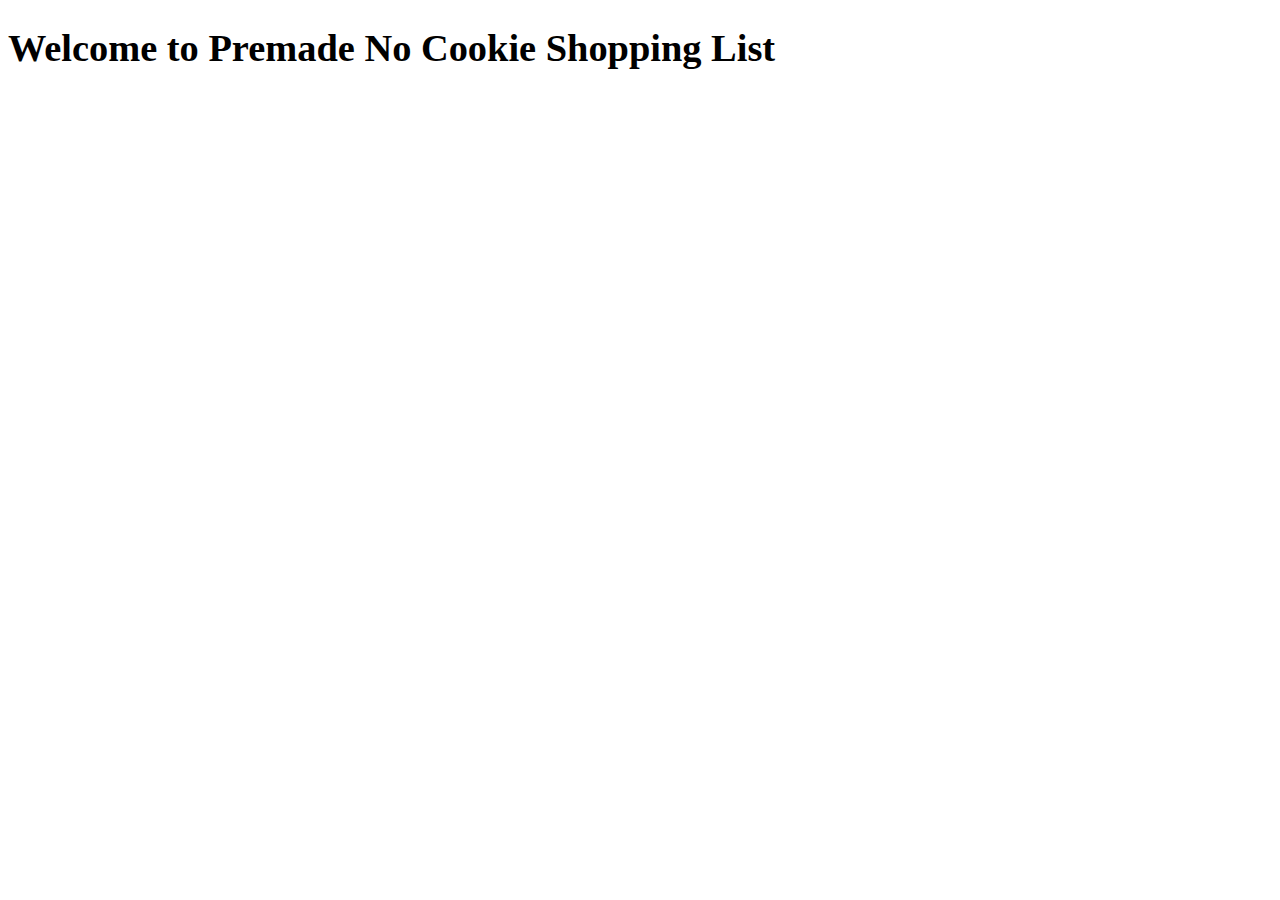
==== Mod4_Solution/index.html @ c8b20c4b "Mod 4 SOlution - Reorganize Directories!" ====
<!DOCTYPE html>
<html ng-app='MenuApp'>
  <head>
    <meta charset="utf-8">
    <link rel="stylesheet" href="css/styles.css">
    <title>No Cookie Shopping List</title>
  </head>
  <body>
    <h1>Welcome to Premade No Cookie Shopping List</h1>

    <ui-view></ui-view>

    <!-- Libraries -->
    <script src="lib/angular.min.js"></script>
    <script src="lib/angular-ui-router.min.js"></script>

    <!-- Modules -->
    <script src="src/shoppinglist/shoppinglist.module.js"></script>

    <!-- Routes -->
    <script src="src/routes.js"></script>

    <!-- 'ShoppingList' module artifacts -->
    <script src="src/shoppinglist/shoppinglist.component.js"></script>
    <script src="src/shoppinglist/main-shoppinglist.controller.js"></script>
    <script src="src/shoppinglist/shoppinglist.service.js"></script>
    <script src="src/shoppinglist/item-detail.controller.js"></script>

  </body>
</html>
---- Mod4_Solution/css/styles.css ----
body {
  font-size: 1.2em;
}

div.tabs > a, div.tabs > button {
  margin-right: 10px;
  font-size: 1.2em;
}

div.tabs {
  margin-bottom: 10px;
}

.activeTab {
  font-weight: bold;
}
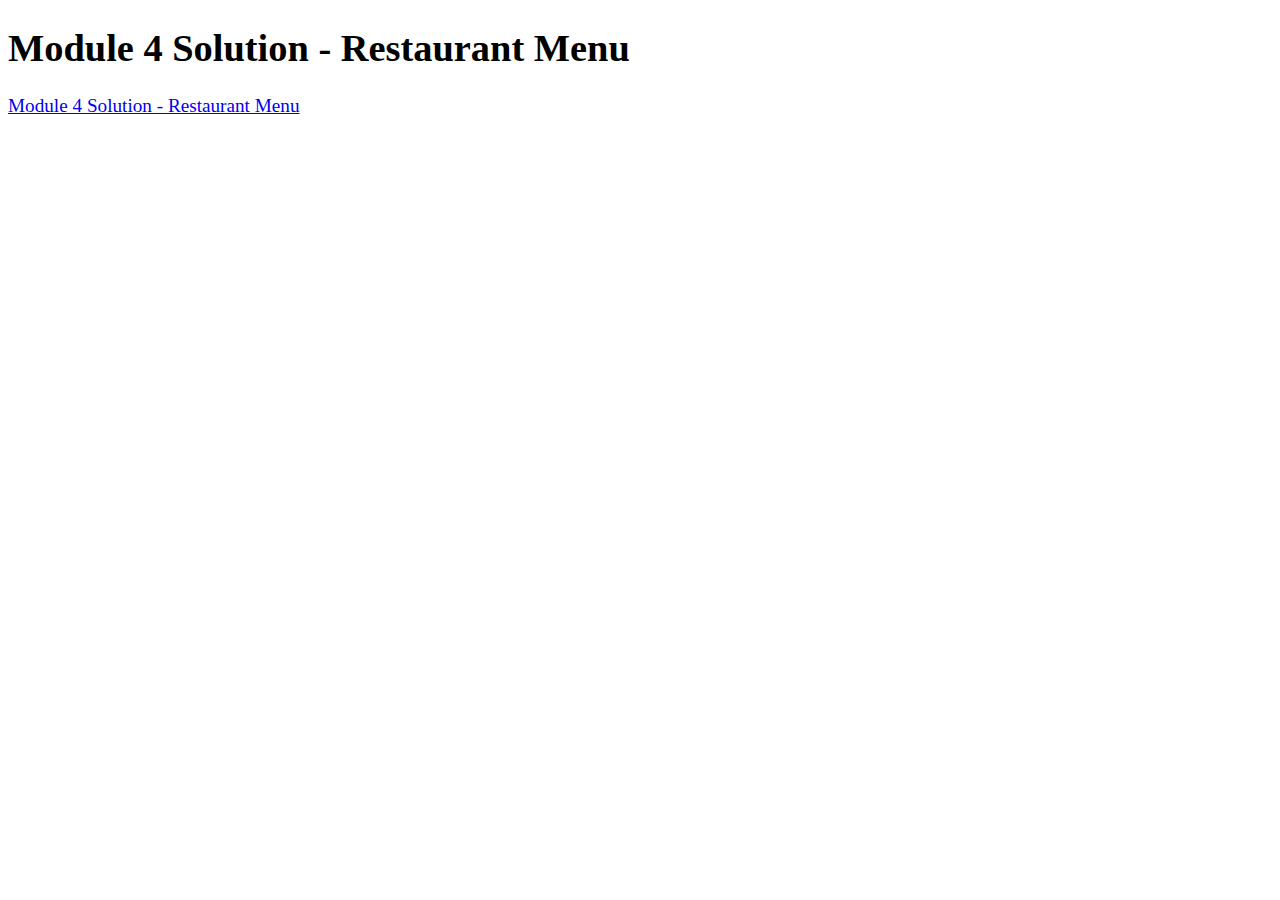
==== commit 5d9ff87f: "Mod4 Solution - AngularJS" ====
--- a/Mod4_Solution/index.html
+++ b/Mod4_Solution/index.html
@@ -3,10 +3,10 @@
   <head>
     <meta charset="utf-8">
     <link rel="stylesheet" href="css/styles.css">
-    <title>No Cookie Shopping List</title>
+    <title>Module 4 Solution - Restaurant Menu</title>
   </head>
   <body>
-    <h1>Welcome to Premade No Cookie Shopping List</h1>
+    <h1>Module 4 Solution - Restaurant Menu</h1>
 
     <ui-view></ui-view>
 
@@ -14,17 +14,22 @@
     <script src="lib/angular.min.js"></script>
     <script src="lib/angular-ui-router.min.js"></script>
 
+
     <!-- Modules -->
-    <script src="src/shoppinglist/shoppinglist.module.js"></script>
+    <script src="src/restaurantmenu/data.module.js"></script>
+    <script src="src/restaurantmenu/menuapp.module.js"></script>
 
     <!-- Routes -->
     <script src="src/routes.js"></script>
 
-    <!-- 'ShoppingList' module artifacts -->
-    <script src="src/shoppinglist/shoppinglist.component.js"></script>
-    <script src="src/shoppinglist/main-shoppinglist.controller.js"></script>
-    <script src="src/shoppinglist/shoppinglist.service.js"></script>
-    <script src="src/shoppinglist/item-detail.controller.js"></script>
+    <!-- Services -->
+    <script src="src/restaurantmenu/menudata.service.js"></script>
+
+    <!-- 'ShoppingList' module artifacts
+    <script src="src/restaurantmenu/items.component.js"></script>-->
+    <script src="src/restaurantmenu/categories.component.js"></script>
+
+
 
   </body>
 </html>
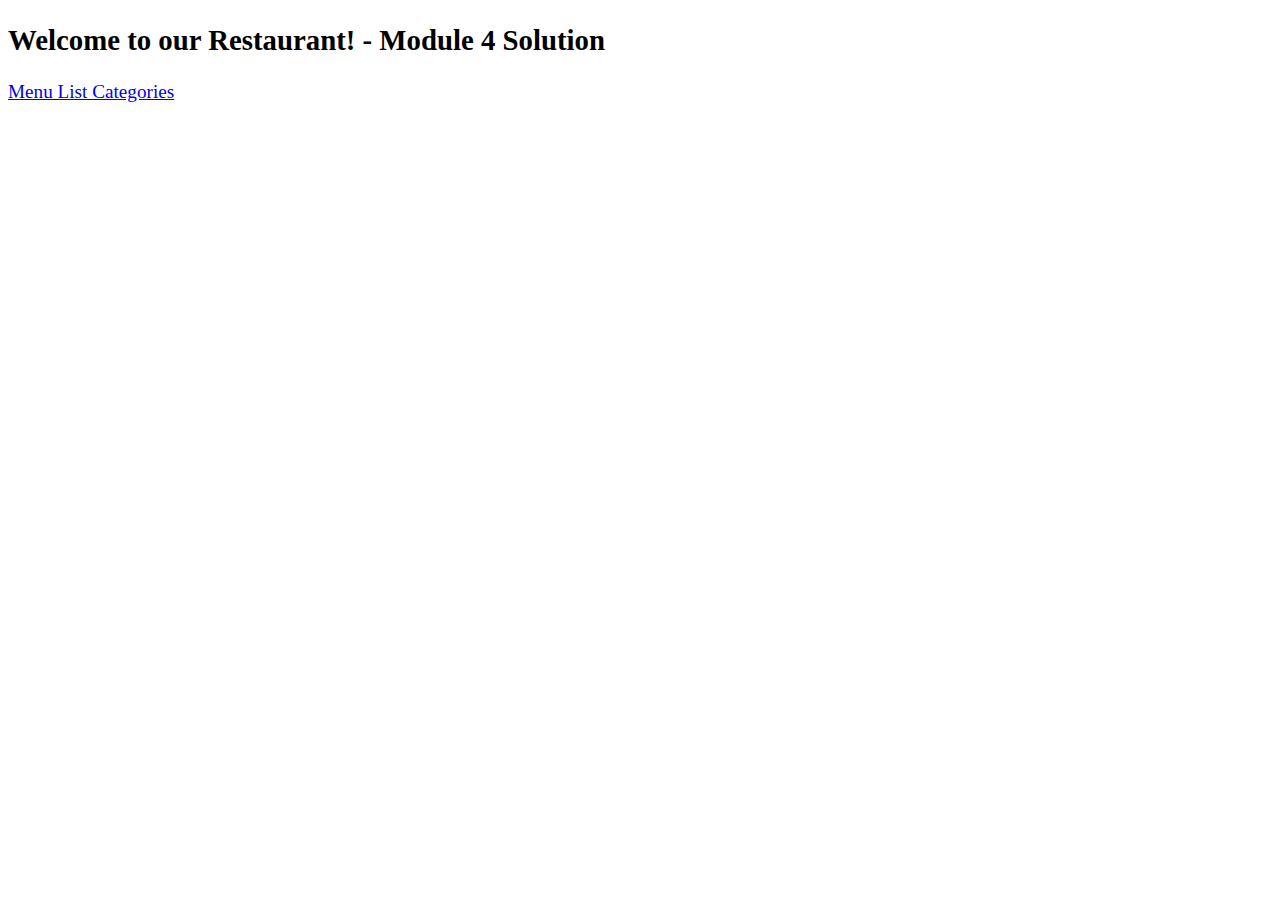
==== commit 75f8f26e: "Mod4_Solution - Final Release!" ====
--- a/Mod4_Solution/index.html
+++ b/Mod4_Solution/index.html
@@ -6,14 +6,13 @@
     <title>Module 4 Solution - Restaurant Menu</title>
   </head>
   <body>
-    <h1>Module 4 Solution - Restaurant Menu</h1>
+    <h2>Welcome to our Restaurant! - Module 4 Solution</h2>
 
     <ui-view></ui-view>
 
     <!-- Libraries -->
     <script src="lib/angular.min.js"></script>
     <script src="lib/angular-ui-router.min.js"></script>
-
 
     <!-- Modules -->
     <script src="src/restaurantmenu/data.module.js"></script>
@@ -25,8 +24,11 @@
     <!-- Services -->
     <script src="src/restaurantmenu/menudata.service.js"></script>
 
-    <!-- 'ShoppingList' module artifacts
-    <script src="src/restaurantmenu/items.component.js"></script>-->
+    <!-- 'ShoppingList' module artifacts-->
+
+    <script src="src/restaurantmenu/item.detail.controller.js"></script>
+    <script src="src/restaurantmenu/items.component.js"></script>
+    <script src="src/restaurantmenu/categories.controller.js"></script>
     <script src="src/restaurantmenu/categories.component.js"></script>
 
 
--- a/Mod4_Solution/css/styles.css
+++ b/Mod4_Solution/css/styles.css
@@ -2,15 +2,28 @@
   font-size: 1.2em;
 }
 
-div.tabs > a, div.tabs > button {
-  margin-right: 10px;
-  font-size: 1.2em;
+.error {
+  color: red;
+  font-weight: bold;
+  display: none;
 }
 
-div.tabs {
-  margin-bottom: 10px;
+.loading-icon {
+  position: absolute;
+  left: 50%;
+  top: 10px;
 }
 
-.activeTab {
-  font-weight: bold;
+.detail-view{
+  position:absolute;
+  left: 50%;
+  top: 100px;
 }
+
+li[ui-sref]:hover {
+  display: inline-block;
+  cursor: pointer;
+  border: solid black 1px;
+  padding-left: 5px;
+  padding-right: 5px;
+}
